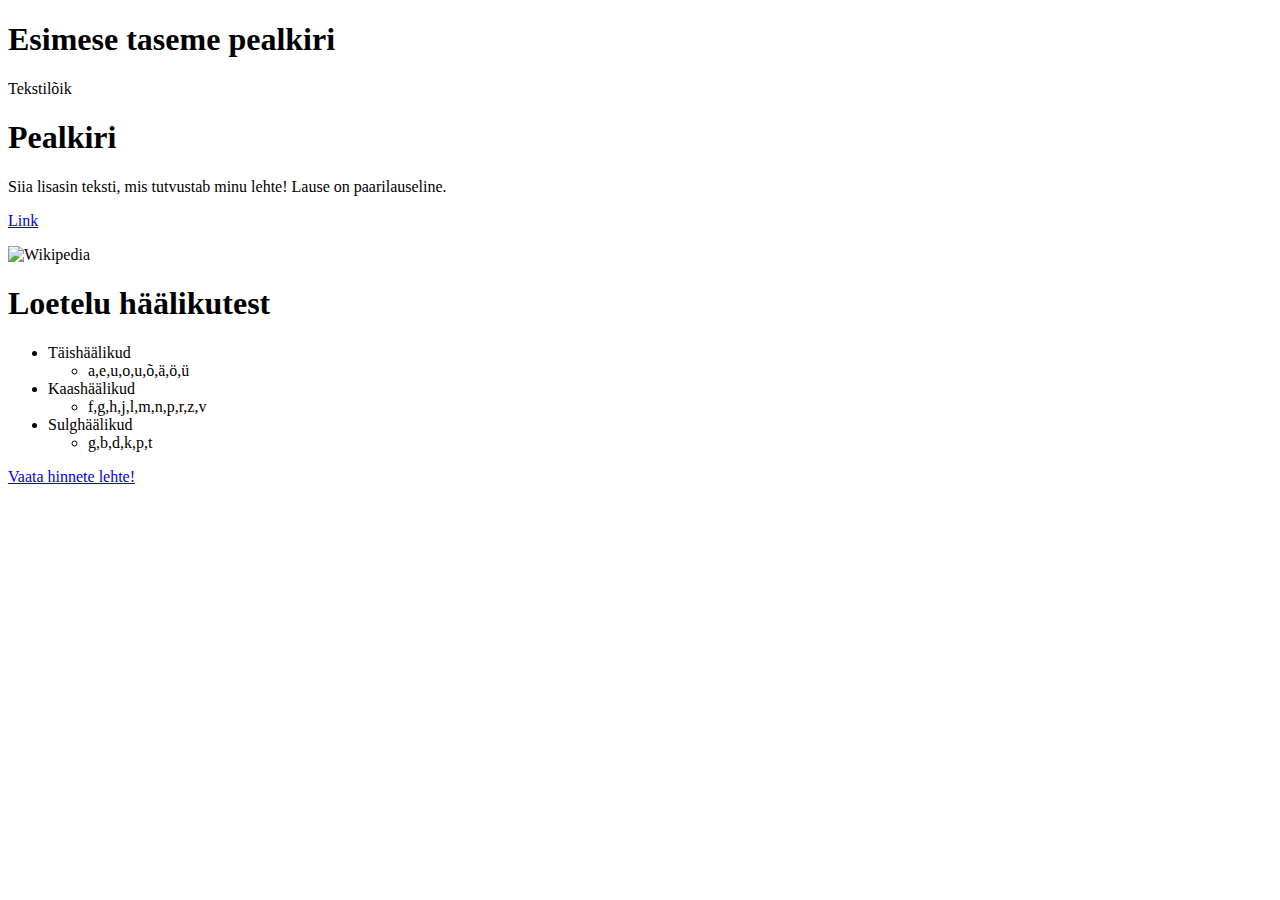
==== index.html @ eab31de7 "Algne veebileht" ====
<!DOCTYPE html>
<html lang="et">
<head>
<meta charset="UTF-8">
<title>Lehe päis</title>
</head>
<body>

<h1>Esimese taseme pealkiri</h1>
<p>Tekstilõik</p>

<div>
<h1>Pealkiri</h1>
<p>Siia lisasin teksti, mis tutvustab minu lehte! Lause on paarilauseline.</p>
<a href="https://et.wikipedia.org/wiki/Lause" target="_blank">Link</a>
<p></p>
<img src="https://upload.wikimedia.org/wikipedia/commons/d/de/Wikipedia_Logo_1.0.png"
style="width:200px;height:200px" alt="Wikipedia"> 
</div>

<div>
<h1>Loetelu häälikutest</h1>
<ul>
	<li>Täishäälikud</li>
	<ul>
		<li>a,e,u,o,u,õ,ä,ö,ü</li>
	</ul>
	<li>Kaashäälikud</li>
	<ul>
		<li>f,g,h,j,l,m,n,p,r,z,v</li>
	</ul>
	<li>Sulghäälikud</li>
	<ul>
		<li>g,b,d,k,p,t</li>
	</ul>
</ul>
<a href="index2.html" target="_blank">Vaata hinnete lehte!</a>
</div>

</body>
</html>
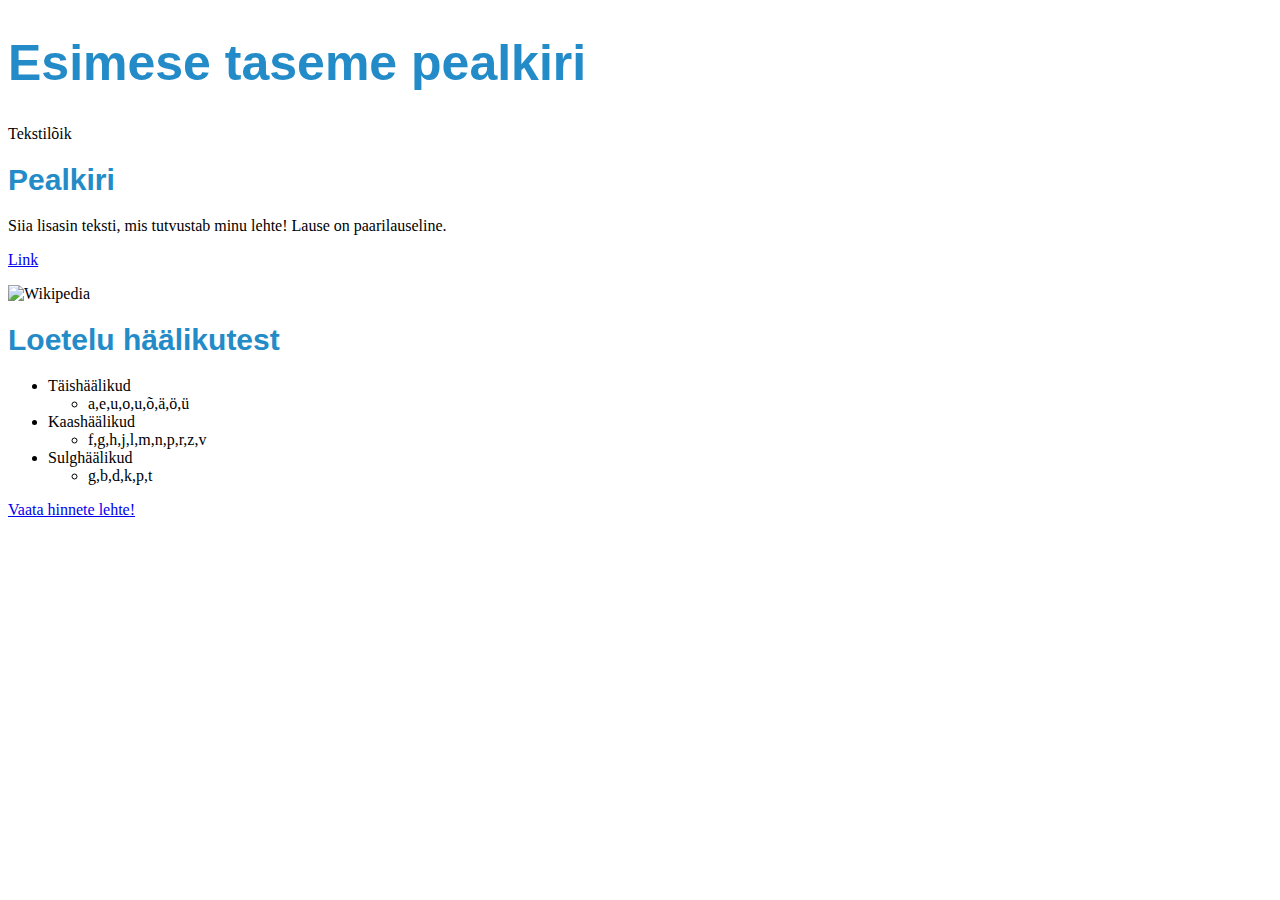
==== commit afe5c935: "Pealkirja kujundus" ====
--- a/index.html
+++ b/index.html
@@ -6,11 +6,11 @@
 </head>
 <body>
 
-<h1>Esimese taseme pealkiri</h1>
+<h1 style="color:rgb(35, 139, 199); font-family:sans-serif; font-size:50px">Esimese taseme pealkiri</h1>
 <p>Tekstilõik</p>
 
 <div>
-<h1>Pealkiri</h1>
+<h1 style="color:rgb(35, 139, 199); font-family:sans-serif; font-size:30px">Pealkiri</h1>
 <p>Siia lisasin teksti, mis tutvustab minu lehte! Lause on paarilauseline.</p>
 <a href="https://et.wikipedia.org/wiki/Lause" target="_blank">Link</a>
 <p></p>
@@ -19,7 +19,7 @@
 </div>
 
 <div>
-<h1>Loetelu häälikutest</h1>
+<h1  style="color:rgb(35, 139, 199); font-family:sans-serif; font-size:30px">Loetelu häälikutest</h1>
 <ul>
 	<li>Täishäälikud</li>
 	<ul>
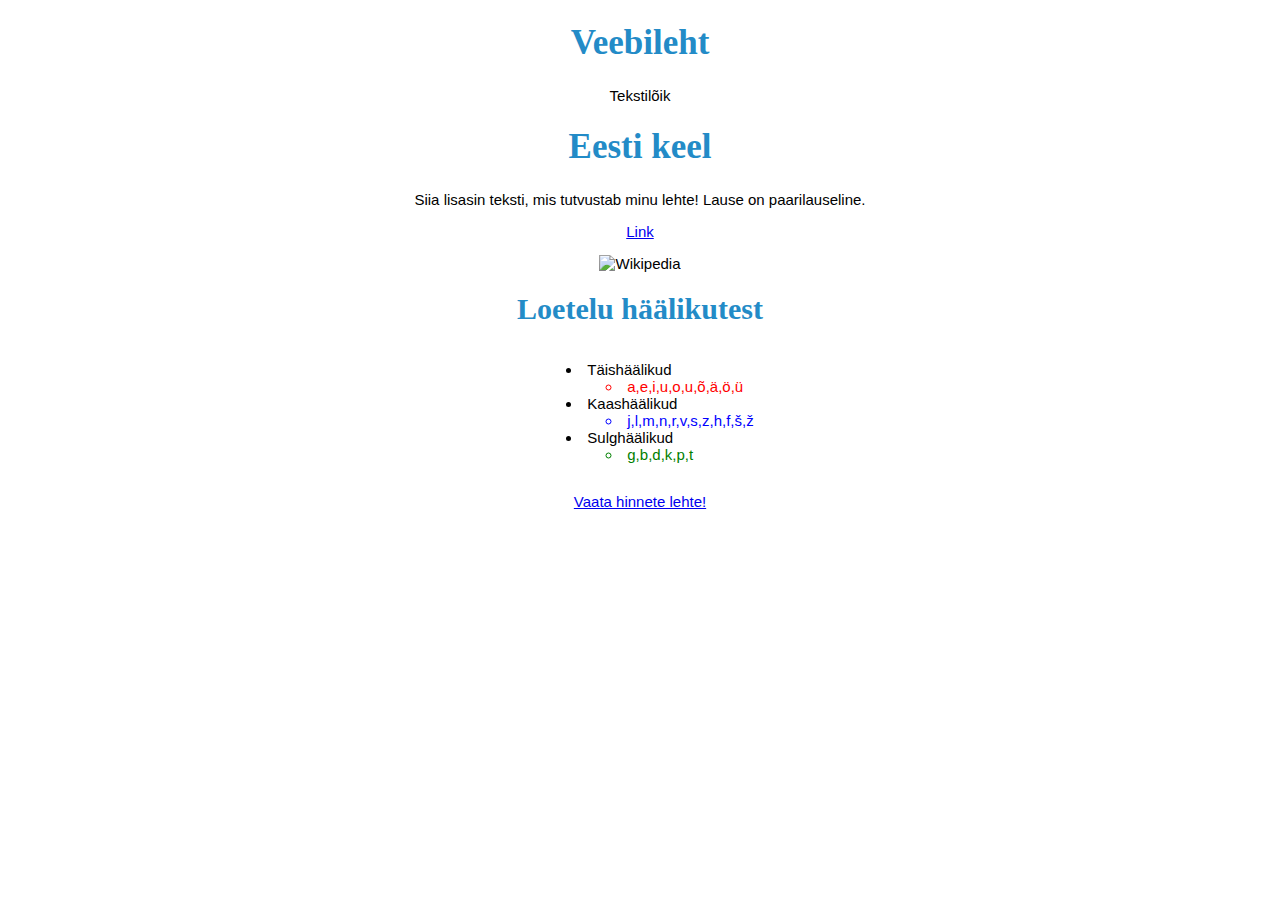
==== commit 81baeae7: "Teksti kujundus lehel" ====
--- a/index.html
+++ b/index.html
@@ -1,16 +1,40 @@
 <!DOCTYPE html>
 <html lang="et">
+<style>
+h1{
+	text-align: center;
+	color:rgb(35, 139, 199); 
+	font-family: fantasy;
+	font-size: 35px;
+} 
+p {
+	text-align: center;
+	font-size: 15px;
+	font-family: Arial, Helvetica, sans-serif;
+} 
+div {
+	text-align: center;
+	font-size: 15px;
+	font-family: Arial, Helvetica, sans-serif;
+} 
+ul {
+	display: inline-block;
+    text-align: left;
+    list-style-position: inside;
+} 
+
+</style>
 <head>
 <meta charset="UTF-8">
 <title>Lehe päis</title>
 </head>
 <body>
 
-<h1 style="color:rgb(35, 139, 199); font-family:sans-serif; font-size:50px">Esimese taseme pealkiri</h1>
+<h1>Veebileht</h1>
 <p>Tekstilõik</p>
 
 <div>
-<h1 style="color:rgb(35, 139, 199); font-family:sans-serif; font-size:30px">Pealkiri</h1>
+<h1>Eesti keel</h1>
 <p>Siia lisasin teksti, mis tutvustab minu lehte! Lause on paarilauseline.</p>
 <a href="https://et.wikipedia.org/wiki/Lause" target="_blank">Link</a>
 <p></p>
@@ -19,21 +43,22 @@
 </div>
 
 <div>
-<h1  style="color:rgb(35, 139, 199); font-family:sans-serif; font-size:30px">Loetelu häälikutest</h1>
+<h1 style="font-size: 30px">Loetelu häälikutest</h1>
 <ul>
 	<li>Täishäälikud</li>
 	<ul>
-		<li>a,e,u,o,u,õ,ä,ö,ü</li>
+		<li style="color: red;">a,e,i,u,o,u,õ,ä,ö,ü</li>
 	</ul>
 	<li>Kaashäälikud</li>
 	<ul>
-		<li>f,g,h,j,l,m,n,p,r,z,v</li>
+		<li style="color: blue;">j,l,m,n,r,v,s,z,h,f,š,ž</li>
 	</ul>
 	<li>Sulghäälikud</li>
 	<ul>
-		<li>g,b,d,k,p,t</li>
+		<li style="color: green;">g,b,d,k,p,t</li>
 	</ul>
 </ul>
+<p></p>
 <a href="index2.html" target="_blank">Vaata hinnete lehte!</a>
 </div>
 
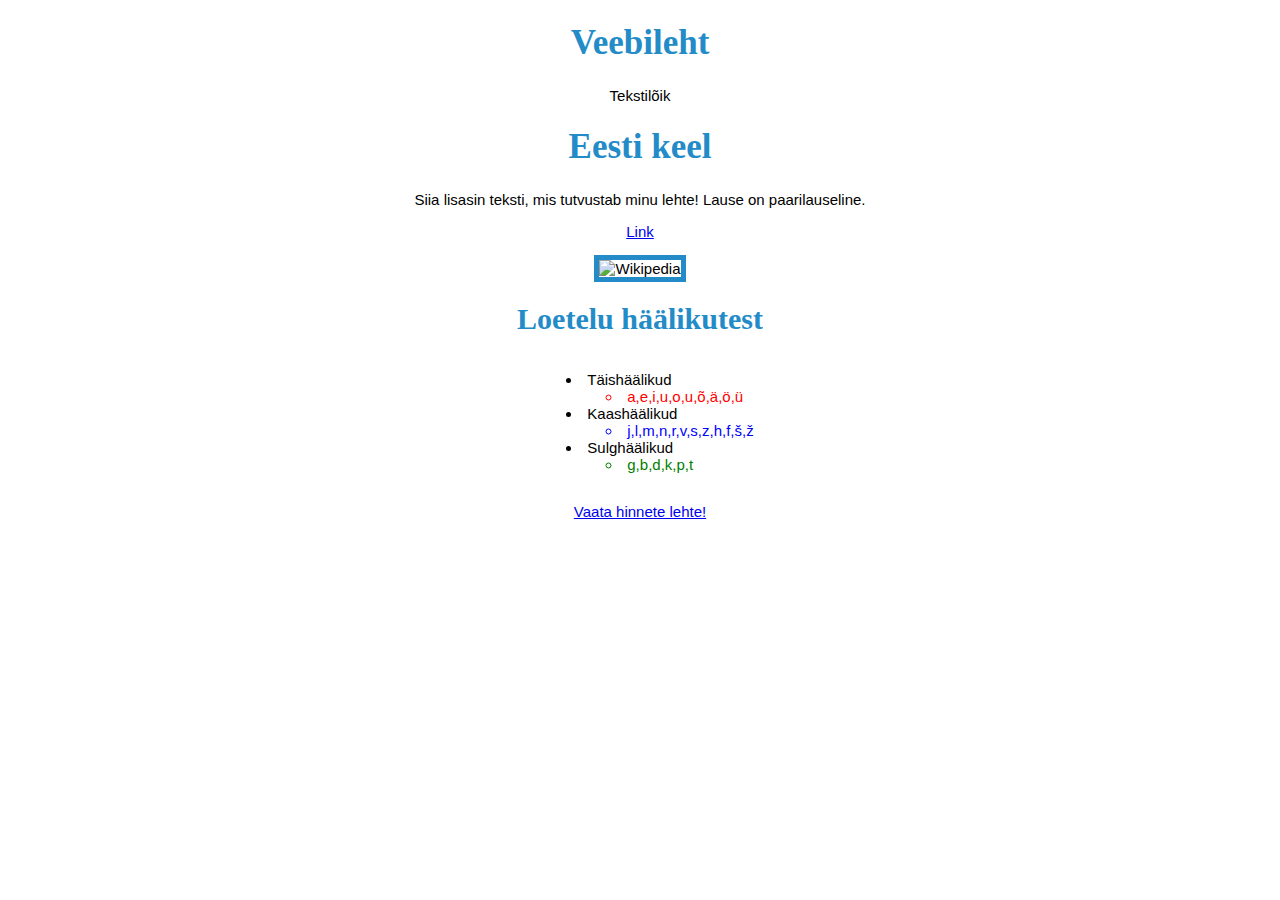
==== commit c6ec6cad: "Ääris pildile" ====
--- a/index.html
+++ b/index.html
@@ -21,7 +21,10 @@
 	display: inline-block;
     text-align: left;
     list-style-position: inside;
-} 
+}
+img {
+  border: 5px solid rgb(35, 139, 199);
+}
 
 </style>
 <head>
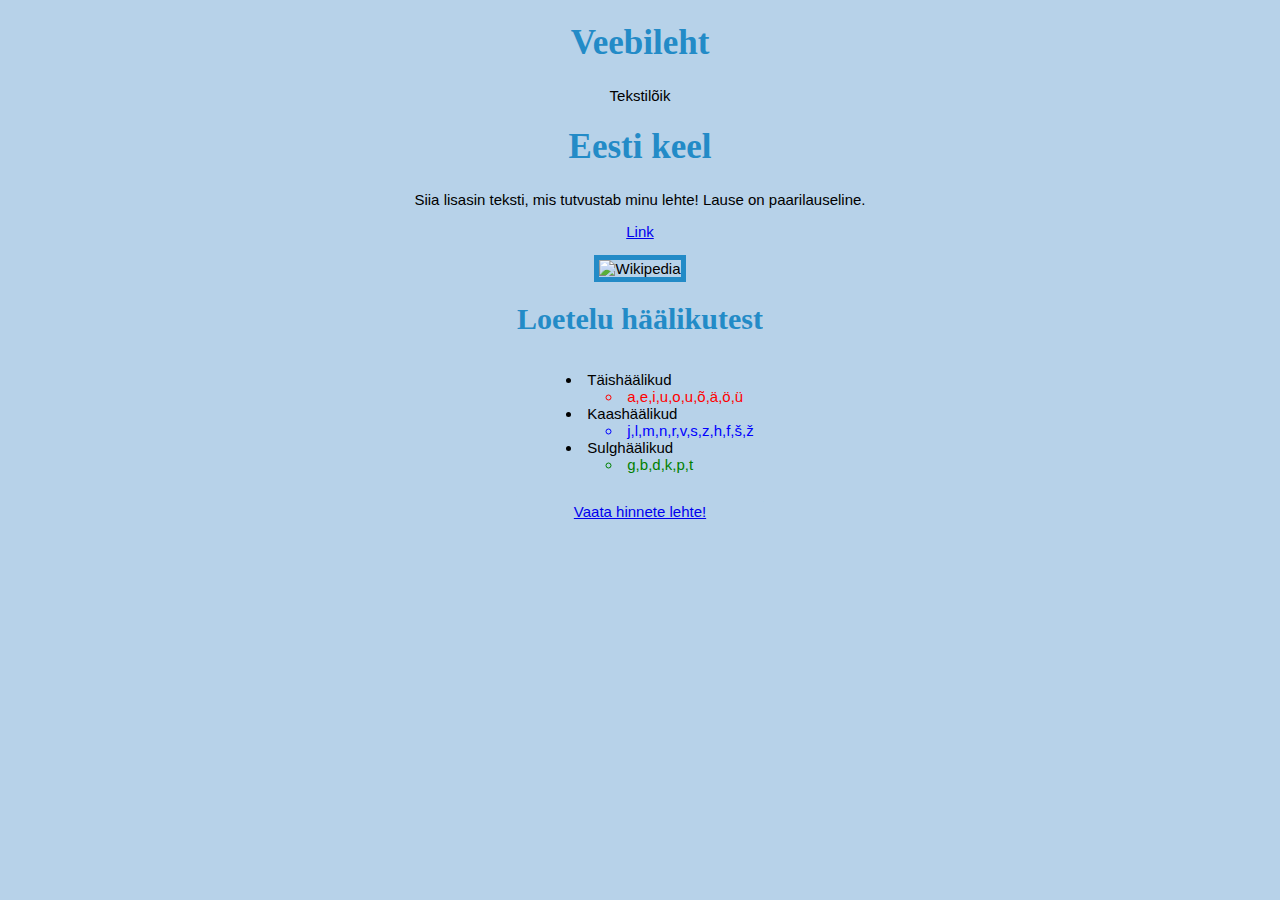
==== commit 7b87aa6d: "Taustavärv" ====
--- a/index.html
+++ b/index.html
@@ -1,6 +1,9 @@
 <!DOCTYPE html>
 <html lang="et">
 <style>
+body{
+    background-color: rgb(183, 210, 233);
+ }
 h1{
 	text-align: center;
 	color:rgb(35, 139, 199); 
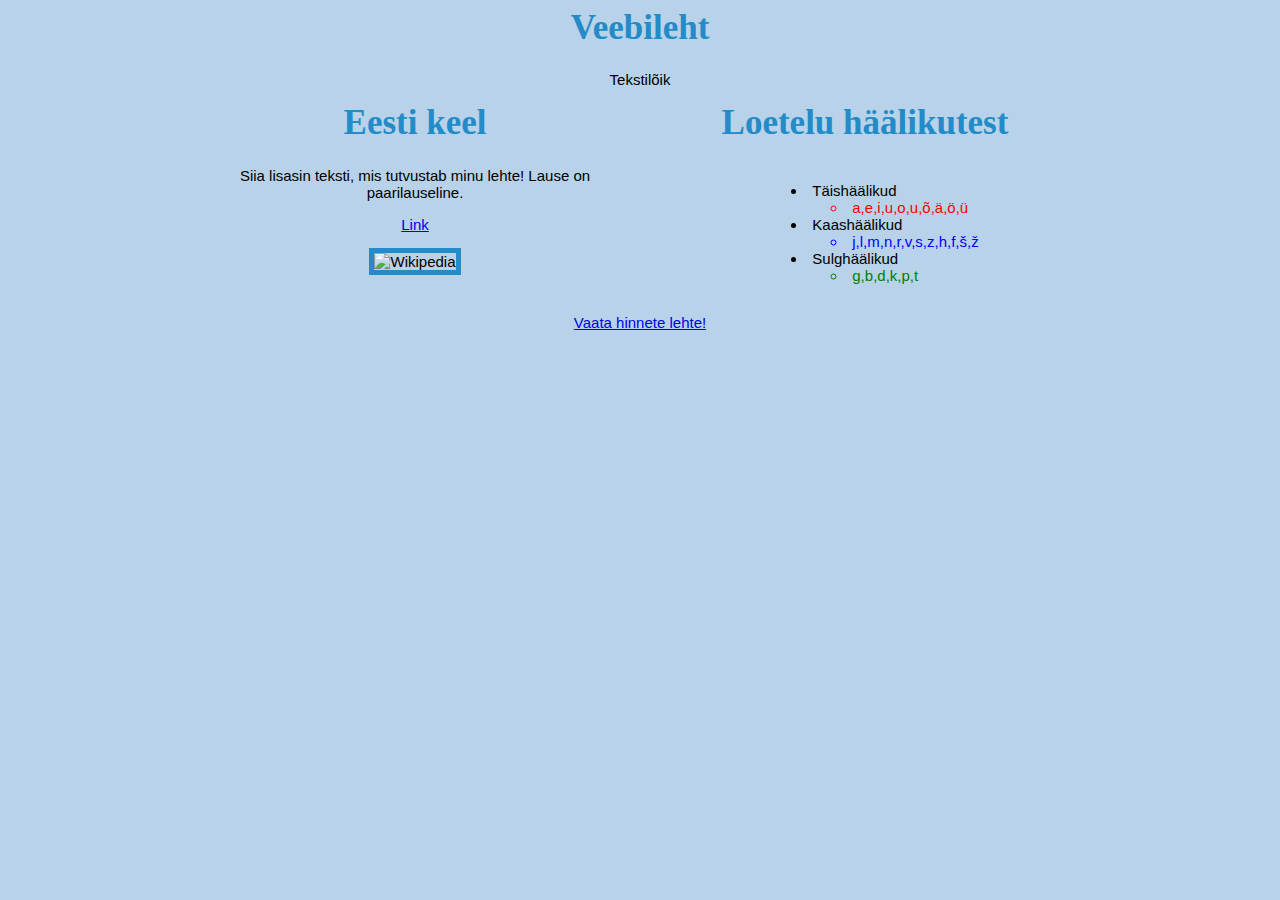
==== commit b7f68e33: "Lisatud CSS fail ja küsimused" ====
--- a/index.html
+++ b/index.html
@@ -1,36 +1,7 @@
 <!DOCTYPE html>
 <html lang="et">
-<style>
-body{
-    background-color: rgb(183, 210, 233);
- }
-h1{
-	text-align: center;
-	color:rgb(35, 139, 199); 
-	font-family: fantasy;
-	font-size: 35px;
-} 
-p {
-	text-align: center;
-	font-size: 15px;
-	font-family: Arial, Helvetica, sans-serif;
-} 
-div {
-	text-align: center;
-	font-size: 15px;
-	font-family: Arial, Helvetica, sans-serif;
-} 
-ul {
-	display: inline-block;
-    text-align: left;
-    list-style-position: inside;
-}
-img {
-  border: 5px solid rgb(35, 139, 199);
-}
-
-</style>
 <head>
+<link rel="stylesheet" href="style.css">
 <meta charset="UTF-8">
 <title>Lehe päis</title>
 </head>
@@ -39,34 +10,34 @@
 <h1>Veebileht</h1>
 <p>Tekstilõik</p>
 
-<div>
+<div id="div_left">
 <h1>Eesti keel</h1>
 <p>Siia lisasin teksti, mis tutvustab minu lehte! Lause on paarilauseline.</p>
 <a href="https://et.wikipedia.org/wiki/Lause" target="_blank">Link</a>
 <p></p>
-<img src="https://upload.wikimedia.org/wikipedia/commons/d/de/Wikipedia_Logo_1.0.png"
-style="width:200px;height:200px" alt="Wikipedia"> 
+<img src="https://upload.wikimedia.org/wikipedia/commons/d/de/Wikipedia_Logo_1.0.png" alt="Wikipedia"> 
 </div>
 
-<div>
-<h1 style="font-size: 30px">Loetelu häälikutest</h1>
+<div id="id_right">
+<h1>Loetelu häälikutest</h1>
 <ul>
 	<li>Täishäälikud</li>
 	<ul>
-		<li style="color: red;">a,e,i,u,o,u,õ,ä,ö,ü</li>
+		<li id="tais">a,e,i,u,o,u,õ,ä,ö,ü</li>
 	</ul>
 	<li>Kaashäälikud</li>
 	<ul>
-		<li style="color: blue;">j,l,m,n,r,v,s,z,h,f,š,ž</li>
+		<li id="kaas">j,l,m,n,r,v,s,z,h,f,š,ž</li>
 	</ul>
 	<li>Sulghäälikud</li>
 	<ul>
-		<li style="color: green;">g,b,d,k,p,t</li>
+		<li id="sulg">g,b,d,k,p,t</li>
 	</ul>
 </ul>
 <p></p>
 <a href="index2.html" target="_blank">Vaata hinnete lehte!</a>
 </div>
 
+
 </body>
 </html>
--- a/style.css
+++ b/style.css
@@ -0,0 +1,59 @@
+#tais{
+    color: red;
+}
+#kaas{
+    color: blue;
+}
+#sulg{
+    color: green;
+}
+#div_left{
+    float:left;
+    width:450px;
+}
+#div_right{
+    float:right;
+    width:450px
+}
+body{
+    background-color: rgb(183, 210, 233);
+	width: 900px;
+	margin-left: auto;
+	margin-right: auto;
+ }
+h1{
+	text-align: center;
+    margin-top: auto;
+	color:rgb(35, 139, 199); 
+	font-family: fantasy;
+	font-size: 35px;
+} 
+p {
+	text-align: center;
+	font-size: 15px;
+	font-family: Arial, Helvetica, sans-serif;
+} 
+div {
+	text-align: center;
+	font-size: 15px;
+	font-family: Arial, Helvetica, sans-serif;
+} 
+ul {
+	display: inline-block;
+    text-align: left;
+    list-style-position: inside;
+}
+img {
+  border: 5px solid rgb(35, 139, 199);
+  width:200px;
+  height:200px;
+}
+table{
+    margin-left: auto;
+    margin-right: auto;
+    text-align: center;
+}
+th{
+    background-color: rgb(35, 139, 199);
+    color: white;
+}
